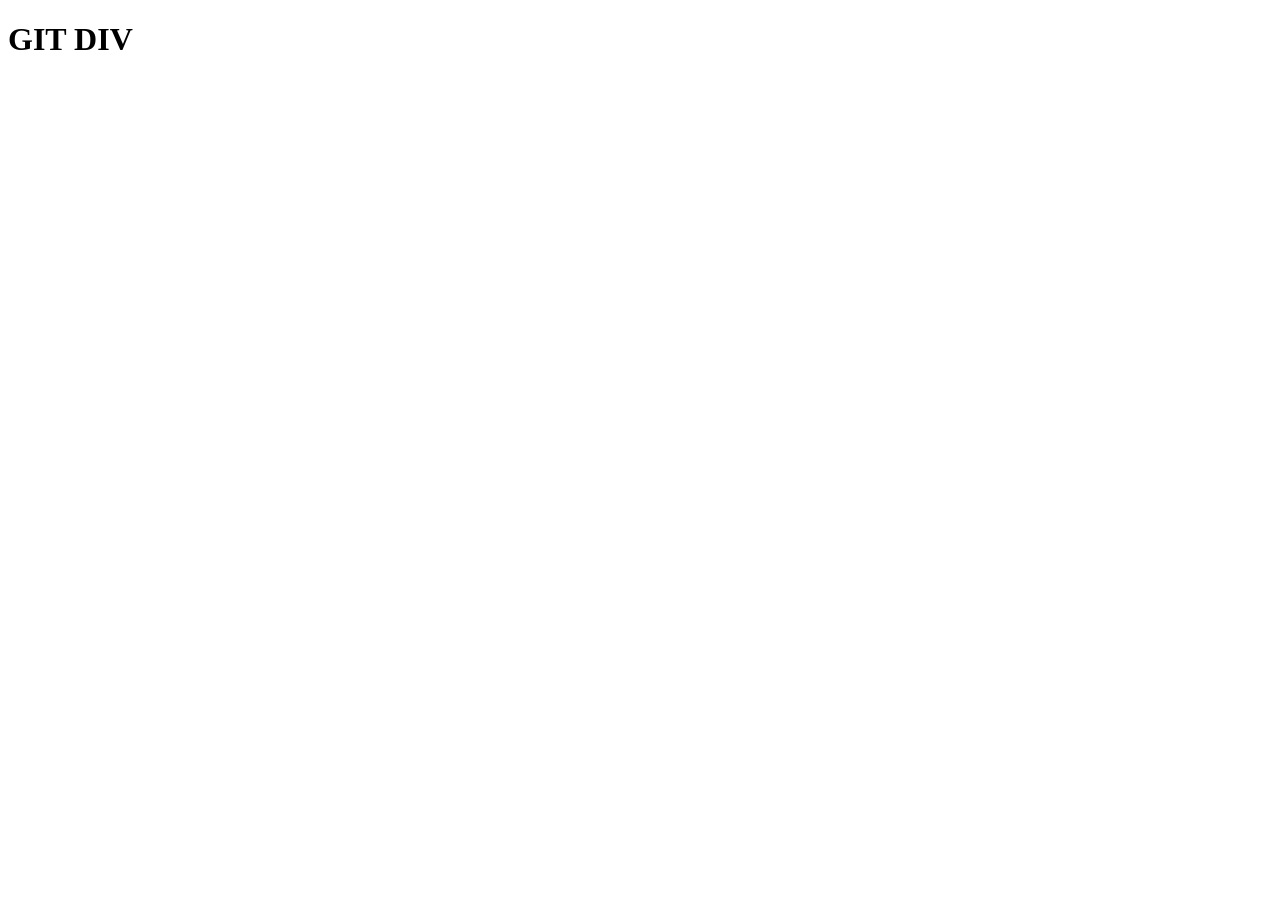
==== GIT_DIFF/INDEX.html @ f58424b7 "hello" ====
<!DOCTYPE html>
<html lang="en">
<head>
    <meta charset="UTF-8">
    <meta name="viewport" content="width=device-width, initial-scale=1.0">
    <title>My Todo List</title>
    <link rel="stylesheet" href="style.css">
</head>

<body>

    

        <h1>GIT DIV</h1>

       
    

</body>
</html>
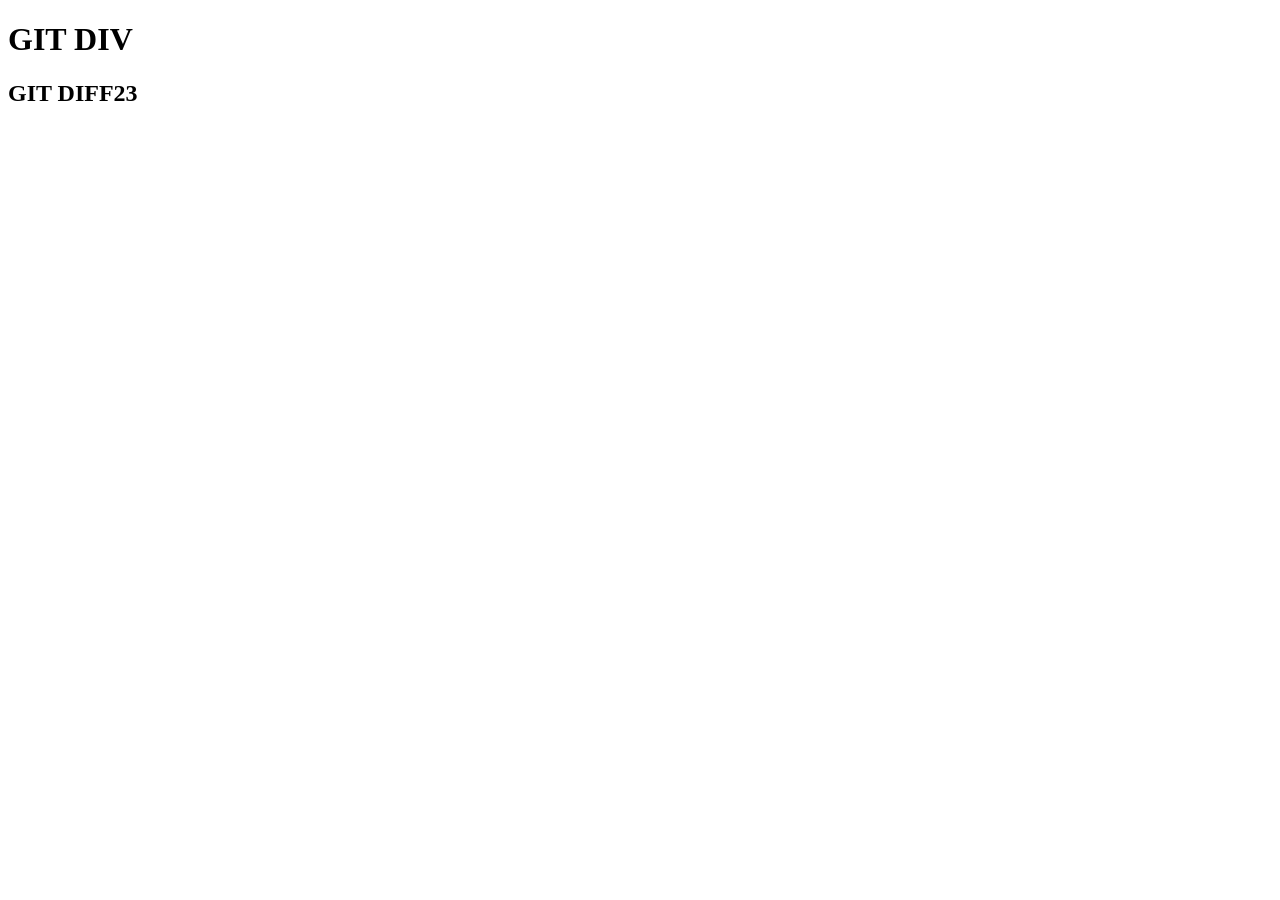
==== commit 0c56f7ea: "secomnd hello" ====
--- a/GIT_DIFF/INDEX.html
+++ b/GIT_DIFF/INDEX.html
@@ -12,6 +12,7 @@
     
 
         <h1>GIT DIV</h1>
+        <h2>GIT DIFF23</h2>
 
        
     
